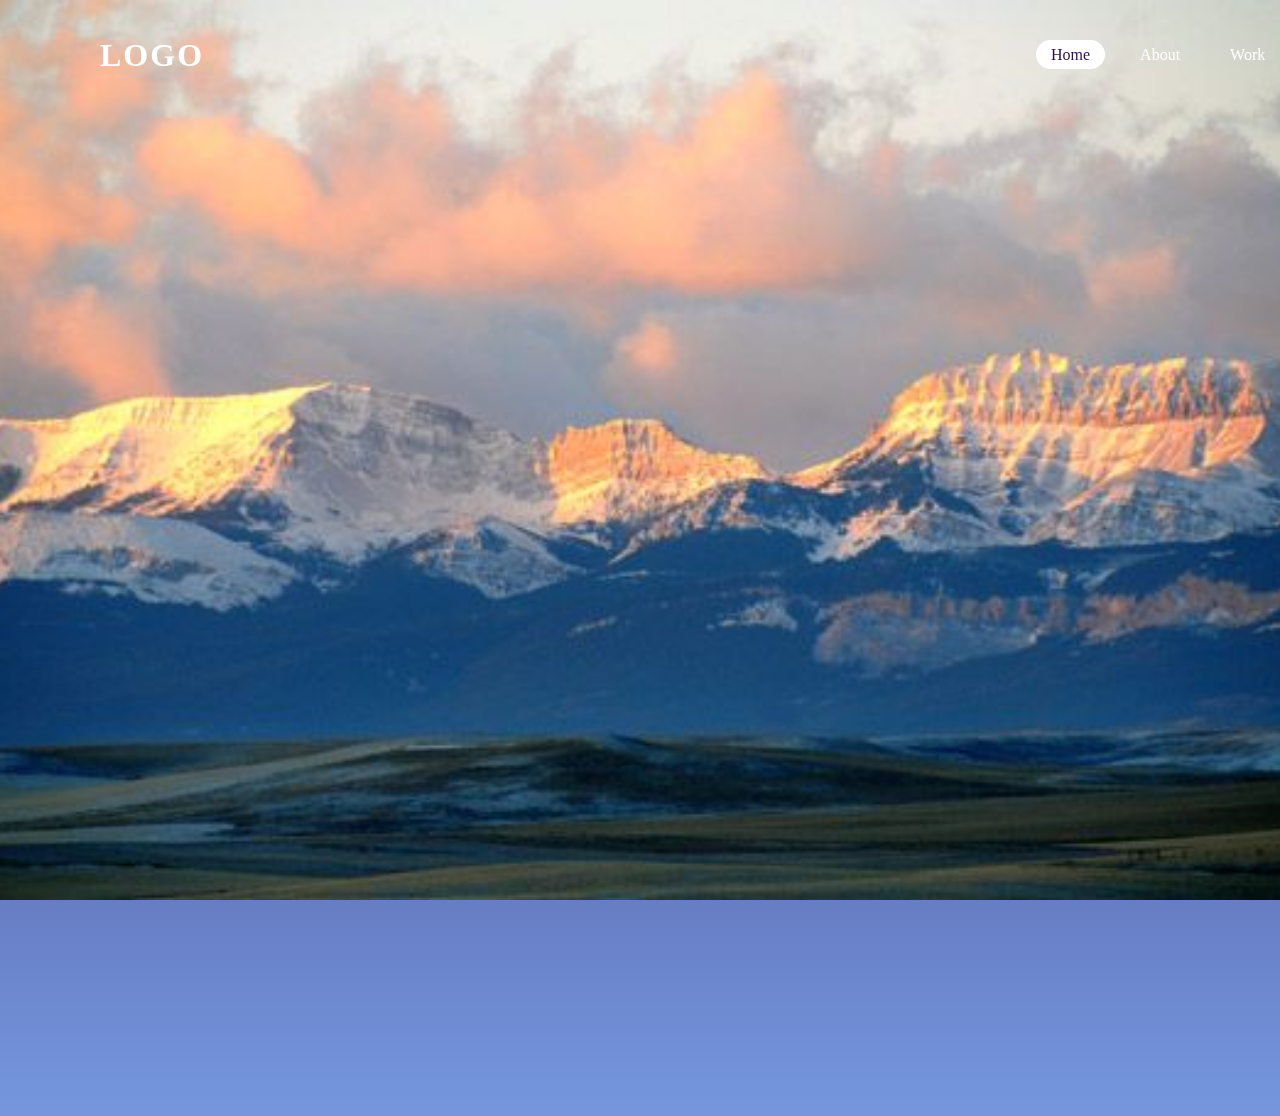
==== index.html @ 367f438e "Update index.html" ====
<!DOCTYPE html>
<html>
  <head>
    <title>Scrolling Website</title>
    <link rel="stylesheet" type="text/css" href="style.css">
  </head>
  <body>
    <header>
      <a href="#" class="logo">Logo</a>
      <ul>
        <li><a href="#" class="active">Home</a></li>
        <li><a href="#">About</a></li>
        <li><a href="#">Work</a></li>
        <li><a href="#">Contact</a></li>
      </ul>
    </header>
    <section>
      <img src="img/star.jpg" id="star">
      <img src="img/moon.jpg" id="moon">
      <h2 id="text">Moon Light</h2>
      <img src="img/mountain.jpg" id="mountain">
    </section>
  </body>
</html>
---- style.css ----
@import url('https://raw.githubusercontent.com/AndyW4ndgerannt/resources/main/css/poppins.css')
*
{
  margin: 0;
  padding: 0;
  box-sizing: border-box;
  font-family: 'Poppins', sans-serif;
}
body
{
  background: linear-gradient(#2b1055,#7597de);
}
header
{
  position: absolute;
  top: 0;
  left: 0;
  width: 100%;
  padding: 30px 100px;
  display: flex;
  justify-content: space-between;
  align-items: center;
  z-index: 10000;
}
header .logo
{
  color: #fff;
  font-weight: 700;
  text-decoration: none;
  font-size: 2em;
  text-transform: uppercase;
  letter-spacing: 2px;
}
header ul
{
  display: flex;
  justify-content: center;
  align-items: center;
}
header ul li
{
  list-style: none;
  margin-left: 20px;
}
header ul li a
{
  text-decoration: none;
  padding: 6px 15px;
  color: #fff;
  border-radius: 20px;
}
header ul li a:hover ,
header ul li a.active
{
  background: #fff;
  color: #2b1055
}
section
{
  position: relativ;
  width: 100%;
  height: 100vh;
  padding: 100px;
}
section img
{
  position: absolute;
  top: 0;
  left: 0;
  width: 100%;
  height: 100%;
  object-fit: cover;
}
section img#moon
{
  mix-blend-mode: screen;
}
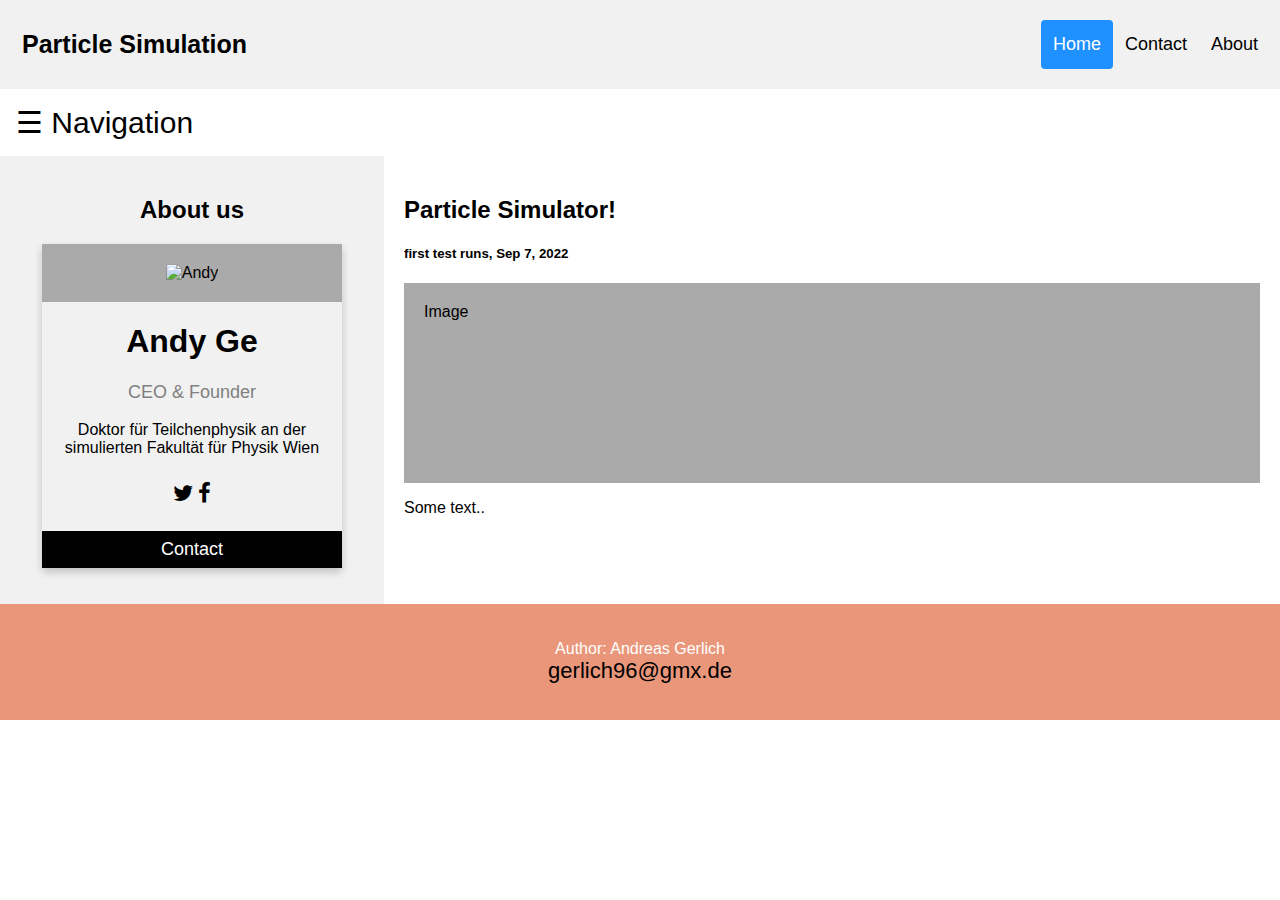
==== commit 5fd21564: "Add files via upload" ====
--- a/index.html
+++ b/index.html
@@ -1,24 +1,279 @@
 <!DOCTYPE html>
-<html>
-  <head>
-    <title>Scrolling Website</title>
-    <link rel="stylesheet" type="text/css" href="style.css">
-  </head>
-  <body>
-    <header>
-      <a href="#" class="logo">Logo</a>
-      <ul>
-        <li><a href="#" class="active">Home</a></li>
-        <li><a href="#">About</a></li>
-        <li><a href="#">Work</a></li>
-        <li><a href="#">Contact</a></li>
-      </ul>
-    </header>
-    <section>
-      <img src="img/star.jpg" id="star">
-      <img src="img/moon.jpg" id="moon">
-      <h2 id="text">Moon Light</h2>
-      <img src="img/mountain.jpg" id="mountain">
-    </section>
-  </body>
+<html lang="en">
+<meta charset="UTF-8">
+<meta name="viewport" content="width=device-width, initial-scale=1">
+<base href="https://andyw4ndgerannt.github.io/particle_simulation/">
+<head>
+  <title>Particle Simulation</title>
+  <link rel="icon" type="image/x-icon" href="./images/favicon.ico">
+  <link rel="stylesheet" href="https://cdnjs.cloudflare.com/ajax/libs/font-awesome/4.7.0/css/font-awesome.min.css">
+  <style>
+* {box-sizing: border-box;}
+
+body { 
+  margin: 0;
+  font-family: Arial, Helvetica, sans-serif;
+}
+
+.header {
+  overflow: hidden;
+  background-color: #f1f1f1;
+  padding: 20px 10px;
+}
+
+.header a {
+  float: left;
+  color: black;
+  text-align: center;
+  padding: 12px;
+  text-decoration: none;
+  font-size: 18px; 
+  line-height: 25px;
+  border-radius: 4px;
+}
+
+.header a.logo {
+  font-size: 25px;
+  font-weight: bold;
+}
+
+.header a:hover {
+  background-color: #ddd;
+  color: black;
+}
+
+.header a.active {
+  background-color: dodgerblue;
+  color: white;
+}
+
+.header-right {
+  float: right;
+}
+  /* Style the top navigation bar */
+  .navbar {
+    display: flex;
+    background-color: #333;
+  }
+  /* Style the navigation bar links */
+  .navbar a {
+    color: white;
+    padding: 14px 20px;
+    text-decoration: none;
+    text-align: center;
+  }
+  /* Change color on hover */
+  .navbar a:hover {
+    background-color: #ddd;
+    color: black;
+  }
+  /* Column container */
+  .row {  
+    display: flex;
+    flex-wrap: wrap;
+  }
+  /* Create two unequal columns that sits next to each other */
+  /* Sidebar/left column */
+  .side {
+    flex: 30%;
+    background-color: #f1f1f1;
+    padding: 20px;
+  }
+  /* Main column */
+  .main {
+    flex: 70%;
+    background-color: white;
+    padding: 20px;
+  }
+  /* Fake image, just for this example */
+  .fakeimg {
+    background-color: #aaa;
+    width: 100%;
+    padding: 20px;
+  }
+  /* Card Image */
+  .cardimg {
+    background-color: #aaa;
+    width: 100%;
+    padding: 20px;
+  }
+  /* Footer */
+  .footer {
+    text-align: center;
+    felx: 70%;
+    background-color: DarkSalmon;
+    color: white;
+    padding: 20px;
+  }
+  /* Responsive layout - when the screen is less than 700px wide, make the two columns stack on top of each other instead of next to each other */
+  @media screen and (max-width: 700px) {
+    .row, .navbar {   
+      flex-direction: column;
+    }
+  }
+  .pagination a {
+    color: black;
+    float: left;
+    padding: 8px 16px;
+    text-decoration: none;
+  }
+  .sidenav {
+  height: 100%;
+  width: 0;
+  position: fixed;
+  z-index: 1;
+  top: 0;
+  left: 0;
+  background-color: #111;
+  overflow-x: hidden;
+  transition: 0.5s;
+  padding-top: 60px;
+}
+
+.sidenav a {
+  padding: 8px 8px 8px 32px;
+  text-decoration: none;
+  font-size: 25px;
+  color: #818181;
+  display: block;
+  transition: 0.3s;
+}
+
+.sidenav a:hover {
+  color: #f1f1f1;
+}
+
+.sidenav .closebtn {
+  position: absolute;
+  top: 0;
+  right: 25px;
+  font-size: 36px;
+  margin-left: 50px;
+}
+
+#main {
+  transition: margin-left .5s;
+  padding: 16px;
+}
+
+@media screen and (max-height: 450px) {
+  .sidenav {padding-top: 15px;}
+  .sidenav a {font-size: 18px;}
+}
+.card {
+  box-shadow: 0 4px 8px 0 rgba(0, 0, 0, 0.2);
+  max-width: 300px;
+  margin: auto;
+  text-align: center;
+  font-family: arial;
+}
+
+.title {
+  color: grey;
+  font-size: 18px;
+}
+
+button {
+  border: none;
+  outline: 0;
+  display: inline-block;
+  padding: 8px;
+  color: white;
+  background-color: #000;
+  text-align: center;
+  cursor: pointer;
+  width: 100%;
+  font-size: 18px;
+}
+
+a {
+  text-decoration: none;
+  font-size: 22px;
+  color: black;
+}
+
+button:hover, a:hover {
+  opacity: 0.7;
+}
+  </style>
+</head>
+  
+<body>
+  
+<!-- Header --> 
+<div class="header">
+  <a href="https://andyw4ndgerannt.github.io/particle_simulation/" class="logo">Particle Simulation</a>
+  <div class="header-right">
+    <a class="active" href="https://andyw4ndgerannt.github.io/particle_simulation/">Home</a>
+    <a href="https://andyw4ndgerannt.github.io/particle_simulation/templates/contact.html">Contact</a>
+    <a href="https://andyw4ndgerannt.github.io/particle_simulation/templates/about.html">About</a>
+  </div>
+</div>
+  
+<!-- Navigation Bar -->
+<div id="mySidenav" class="sidenav">
+  <a href="javascript:void(0)" class="closebtn" onclick="closeNav()">&times;</a>
+  <a href="./">Home</a> |
+  <a href="./templates/team.html">Team</a> |
+  <a href="./templates/base_sim.html">Simulation Test</a> |
+  <a href="./templates/sim1.html">Simulation 1</a> |
+  <a href="./templates/sim2.html">Simulation 2</a> |
+  <a href="./templates/sim3.html">Simulation 3</a> |
+  <a href="./templates/asim.html">all Simulations</a> |
+</div>
+<div id="main">
+  <span style="font-size:30px;cursor:pointer" onclick="openNav()">&#9776; Navigation</span>
+</div>
+
+  
+
+
+<!-- The flexible grid (content) -->
+<div class="row">
+  <div class="side">
+    <h2 style="text-align:center">About us</h2>
+    <div class="card">
+      <div class="cardimg">
+        <img src="./images/me.png" alt="Andy" style="width:100%">
+      </div>  
+      <h1>Andy Ge</h1>
+      <p class="title">CEO & Founder</p>
+      <p>Doktor für Teilchenphysik an der simulierten Fakultät für Physik Wien</p>
+        <div style="margin: 24px 0;">
+         <a href="https://particle.univie.ac.at/de/"><i class="fa fa-twitter"></i></a> 
+         <a href="https://physik.univie.ac.at/"><i class="fa fa-facebook"></i></a> 
+       </div>
+        <p><button>Contact</button></p>
+     </div>
+    </div>
+  <div class="main">
+    <h2>Particle Simulator!</h2>
+    <h5> first test runs, Sep 7, 2022</h5>
+    <div class="fakeimg" style="height:200px;">Image</div>
+    <p>Some text..</p>
+    <br>
+  </div>
+</div>
+
+  <!-- Footer -->
+  <div class="footer">
+    <footer>
+      <p>Author: Andreas Gerlich<br>
+      <a href="mailto:gerlich96@gmx.de">gerlich96@gmx.de</a></p>
+    </footer>
+  </div>
+
+<script>
+function openNav() {
+  document.getElementById("mySidenav").style.width = "250px";
+  document.getElementById("main").style.marginLeft = "250px";
+}
+
+function closeNav() {
+  document.getElementById("mySidenav").style.width = "0";
+  document.getElementById("main").style.marginLeft= "0";
+}
+</script>
+  
+</body>
 </html>
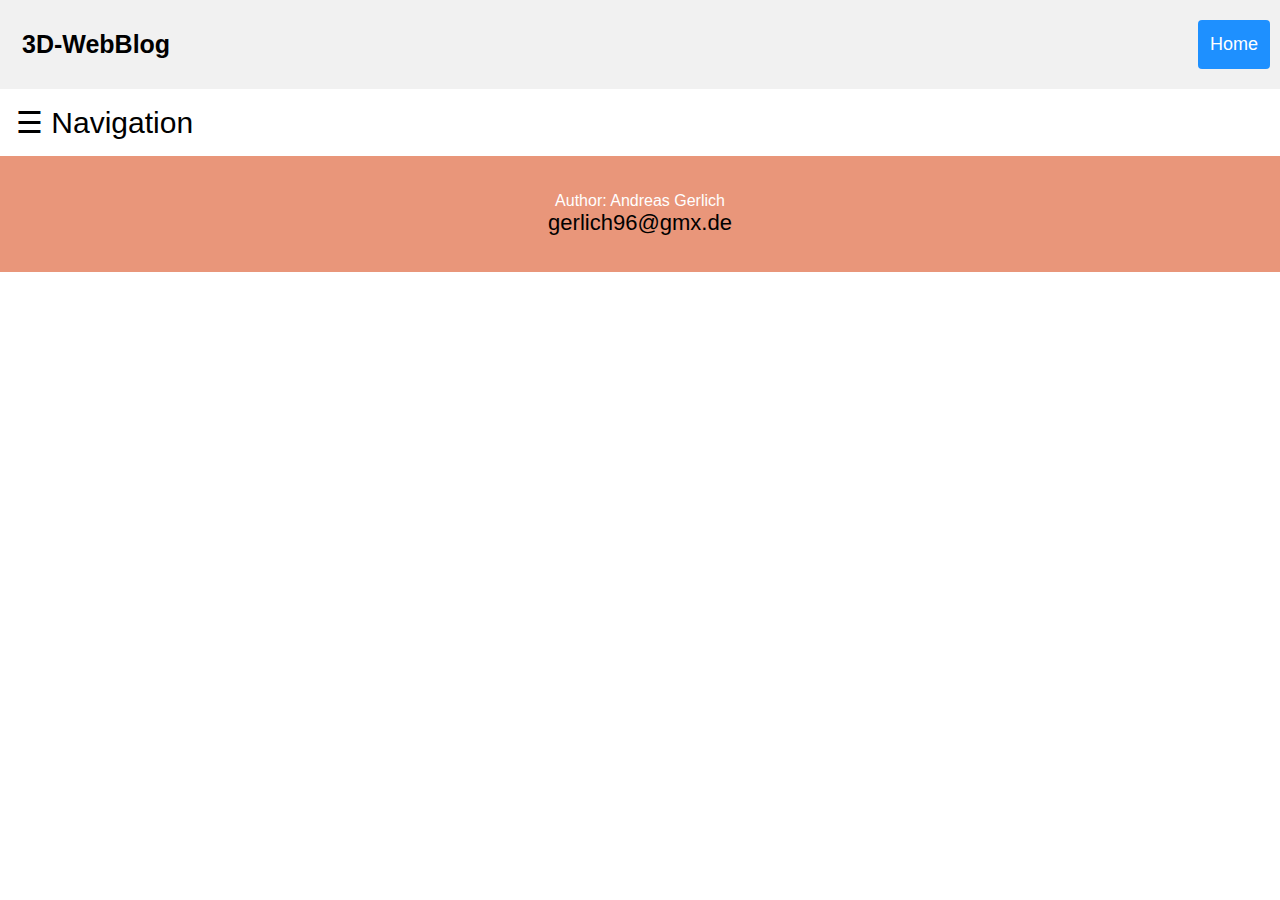
==== commit 0d66b00b: "Update index.html" ====
--- a/index.html
+++ b/index.html
@@ -4,7 +4,7 @@
 <meta name="viewport" content="width=device-width, initial-scale=1">
 <base href="https://andyw4ndgerannt.github.io/particle_simulation/">
 <head>
-  <title>Particle Simulation</title>
+  <title>3D WebBlog</title>
   <link rel="icon" type="image/x-icon" href="./images/favicon.ico">
   <link rel="stylesheet" href="https://cdnjs.cloudflare.com/ajax/libs/font-awesome/4.7.0/css/font-awesome.min.css">
   <style>
@@ -202,11 +202,9 @@
   
 <!-- Header --> 
 <div class="header">
-  <a href="https://andyw4ndgerannt.github.io/particle_simulation/" class="logo">Particle Simulation</a>
+  <a href="https://andyw4ndgerannt.github.io/3D_website/" class="logo">3D-WebBlog</a>
   <div class="header-right">
-    <a class="active" href="https://andyw4ndgerannt.github.io/particle_simulation/">Home</a>
-    <a href="https://andyw4ndgerannt.github.io/particle_simulation/templates/contact.html">Contact</a>
-    <a href="https://andyw4ndgerannt.github.io/particle_simulation/templates/about.html">About</a>
+    <a class="active" href="https://andyw4ndgerannt.github.io/3D_website/">Home</a>
   </div>
 </div>
   
@@ -214,46 +212,13 @@
 <div id="mySidenav" class="sidenav">
   <a href="javascript:void(0)" class="closebtn" onclick="closeNav()">&times;</a>
   <a href="./">Home</a> |
-  <a href="./templates/team.html">Team</a> |
-  <a href="./templates/base_sim.html">Simulation Test</a> |
-  <a href="./templates/sim1.html">Simulation 1</a> |
-  <a href="./templates/sim2.html">Simulation 2</a> |
-  <a href="./templates/sim3.html">Simulation 3</a> |
-  <a href="./templates/asim.html">all Simulations</a> |
+   <a href="https://github.com/AndyW4ndgerannt/3D_website">Downloads</a> 
 </div>
 <div id="main">
   <span style="font-size:30px;cursor:pointer" onclick="openNav()">&#9776; Navigation</span>
 </div>
 
   
-
-
-<!-- The flexible grid (content) -->
-<div class="row">
-  <div class="side">
-    <h2 style="text-align:center">About us</h2>
-    <div class="card">
-      <div class="cardimg">
-        <img src="./images/me.png" alt="Andy" style="width:100%">
-      </div>  
-      <h1>Andy Ge</h1>
-      <p class="title">CEO & Founder</p>
-      <p>Doktor für Teilchenphysik an der simulierten Fakultät für Physik Wien</p>
-        <div style="margin: 24px 0;">
-         <a href="https://particle.univie.ac.at/de/"><i class="fa fa-twitter"></i></a> 
-         <a href="https://physik.univie.ac.at/"><i class="fa fa-facebook"></i></a> 
-       </div>
-        <p><button>Contact</button></p>
-     </div>
-    </div>
-  <div class="main">
-    <h2>Particle Simulator!</h2>
-    <h5> first test runs, Sep 7, 2022</h5>
-    <div class="fakeimg" style="height:200px;">Image</div>
-    <p>Some text..</p>
-    <br>
-  </div>
-</div>
 
   <!-- Footer -->
   <div class="footer">
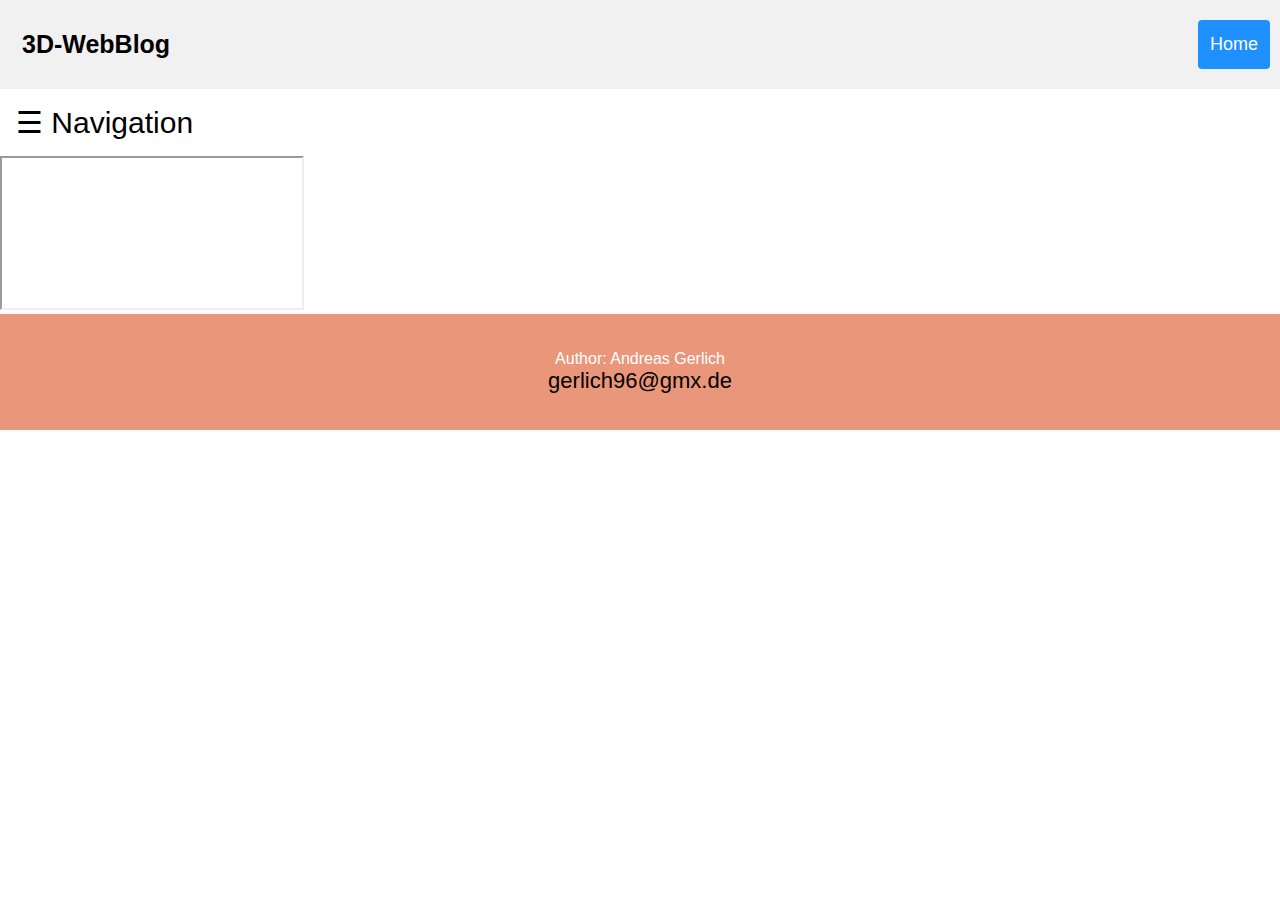
==== commit 4c24c4b2: "Update index.html" ====
--- a/index.html
+++ b/index.html
@@ -2,7 +2,7 @@
 <html lang="en">
 <meta charset="UTF-8">
 <meta name="viewport" content="width=device-width, initial-scale=1">
-<base href="https://andyw4ndgerannt.github.io/particle_simulation/">
+<base href="https://andyw4ndgerannt.github.io/3D_website/">
 <head>
   <title>3D WebBlog</title>
   <link rel="icon" type="image/x-icon" href="./images/favicon.ico">
@@ -212,13 +212,14 @@
 <div id="mySidenav" class="sidenav">
   <a href="javascript:void(0)" class="closebtn" onclick="closeNav()">&times;</a>
   <a href="./">Home</a> |
-   <a href="https://github.com/AndyW4ndgerannt/3D_website">Downloads</a> 
+   <a href="https://github.com/AndyW4ndgerannt/3D_website/tree/main/3d">Downloads</a> 
 </div>
 <div id="main">
   <span style="font-size:30px;cursor:pointer" onclick="openNav()">&#9776; Navigation</span>
 </div>
 
-  
+<iframe src="https://andyw4ndgerannt.github.io/P5JS/"> width=70% heigth="1028px"</iframe>
+
 
   <!-- Footer -->
   <div class="footer">
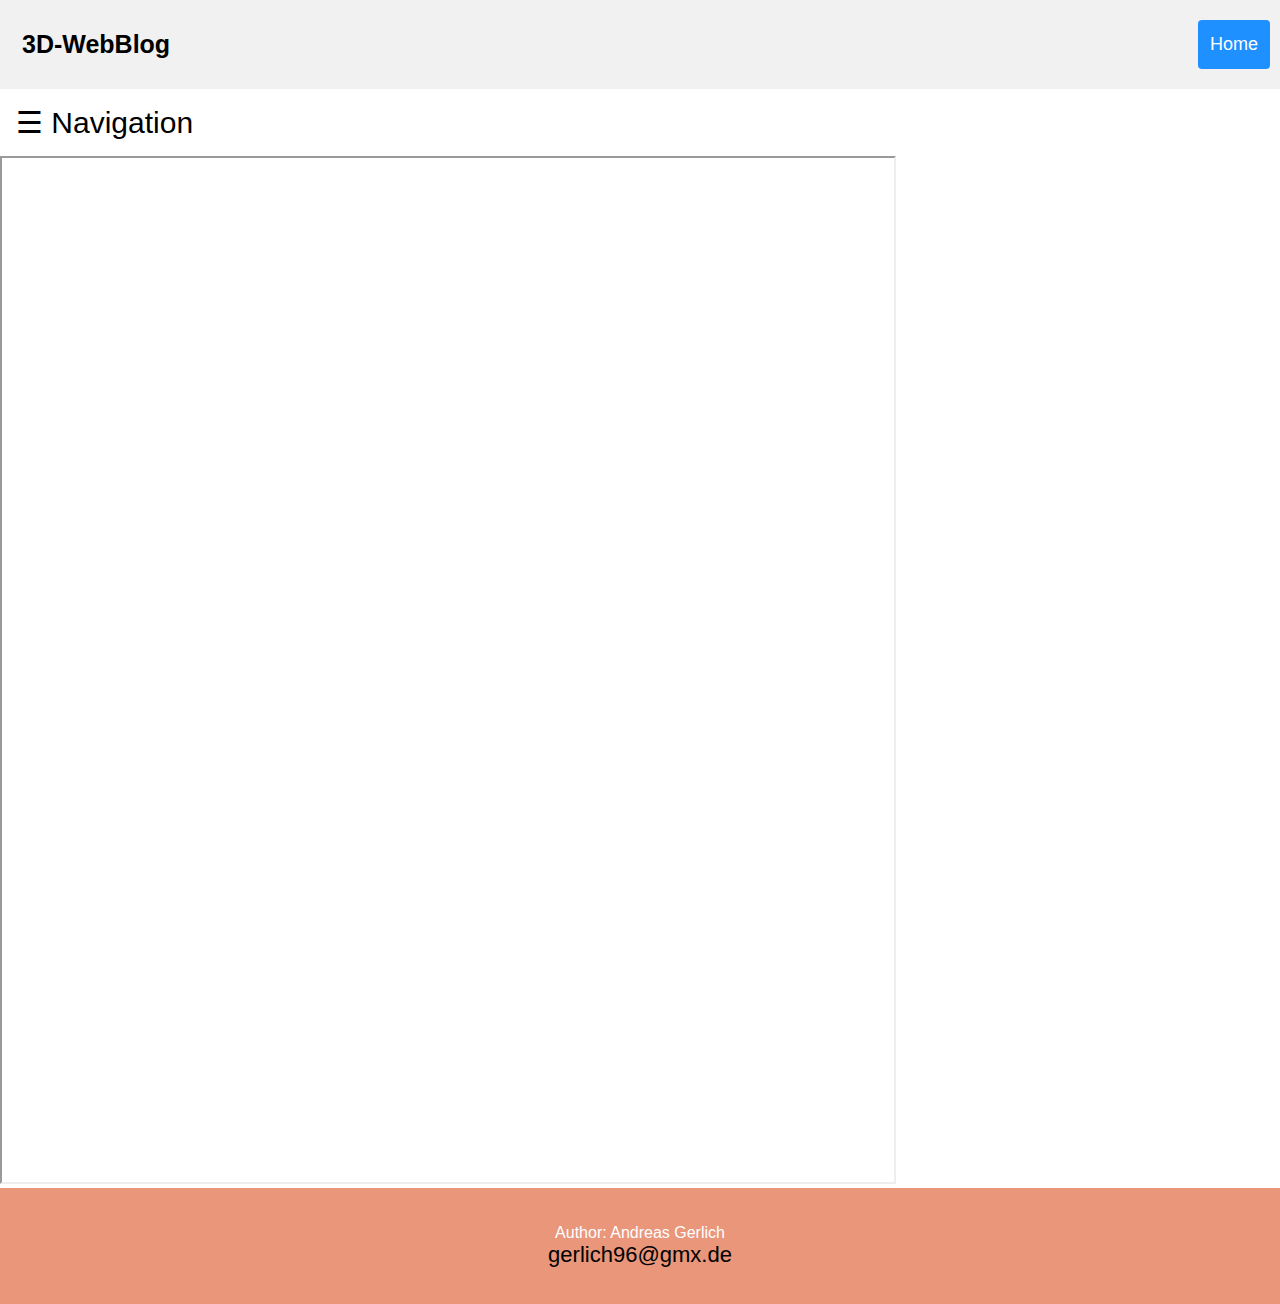
==== commit 9bda2bb7: "Update index.html" ====
--- a/index.html
+++ b/index.html
@@ -218,7 +218,7 @@
   <span style="font-size:30px;cursor:pointer" onclick="openNav()">&#9776; Navigation</span>
 </div>
 
-<iframe src="https://andyw4ndgerannt.github.io/P5JS/"> width=70% heigth="1028px"</iframe>
+<iframe src="https://andyw4ndgerannt.github.io/P5JS/" titel="animation" width="70%" height="1028px"></iframe>
 
 
   <!-- Footer -->
